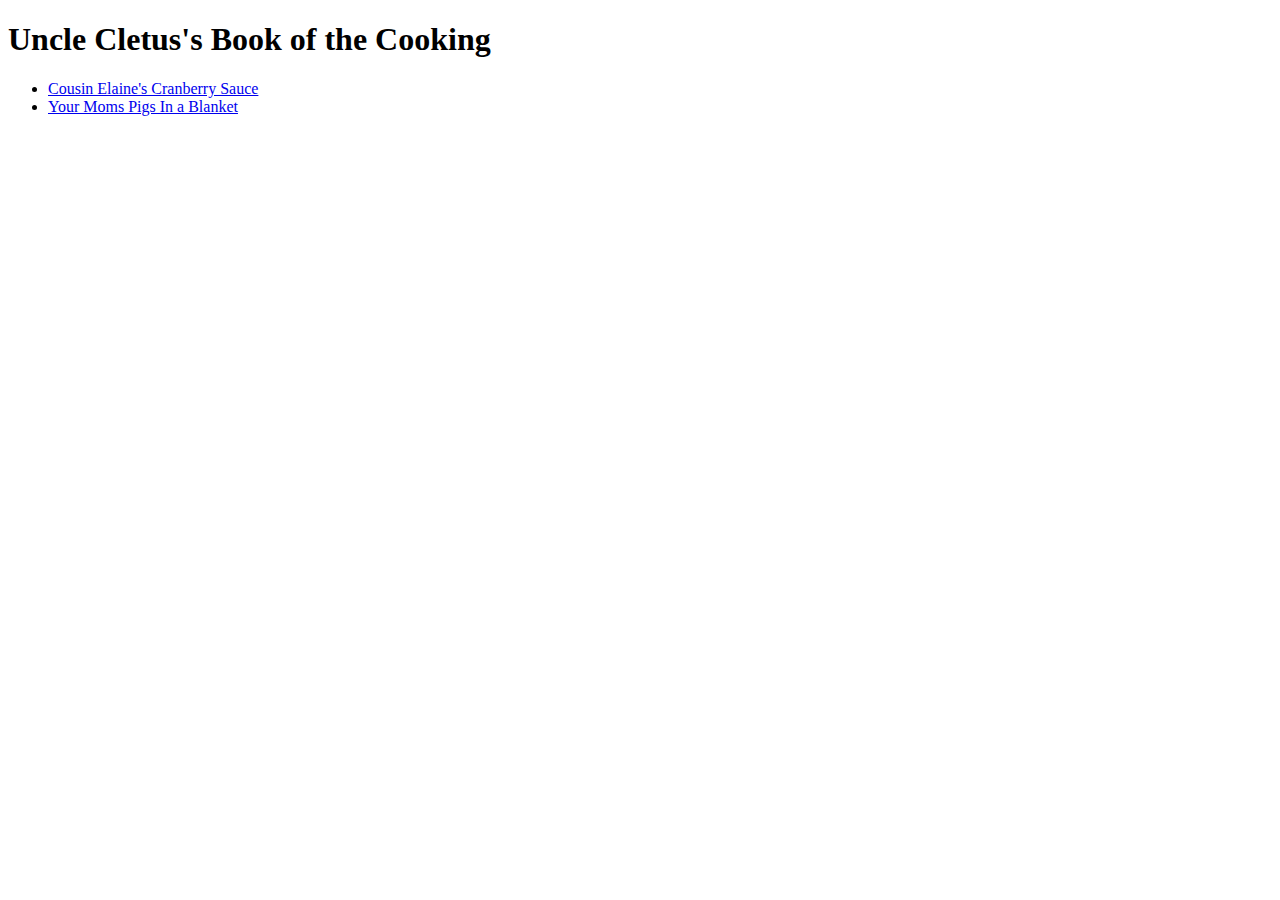
==== index.html @ b6747618 "Getting Started" ====
<!DOCTYPE html>
<html lang="en">
<head>
    <meta charset="UTF-8">
    <meta name="viewport" content="width=device-width, initial-scale=1.0">
    <title>Uncle Cletus's Cook book</title>
</head>
<body>
    <h1>Uncle Cletus's Book of the Cooking</h1>
    <ul>
        <li><a href="recipes/cranberry-sauce.html">Cousin Elaine's Cranberry Sauce</a></li>
        <li><a href="recipes/pigs-in-blanket.html">Your Moms Pigs In a Blanket</a></li>
    </ul>
    
    
</body>
</html>
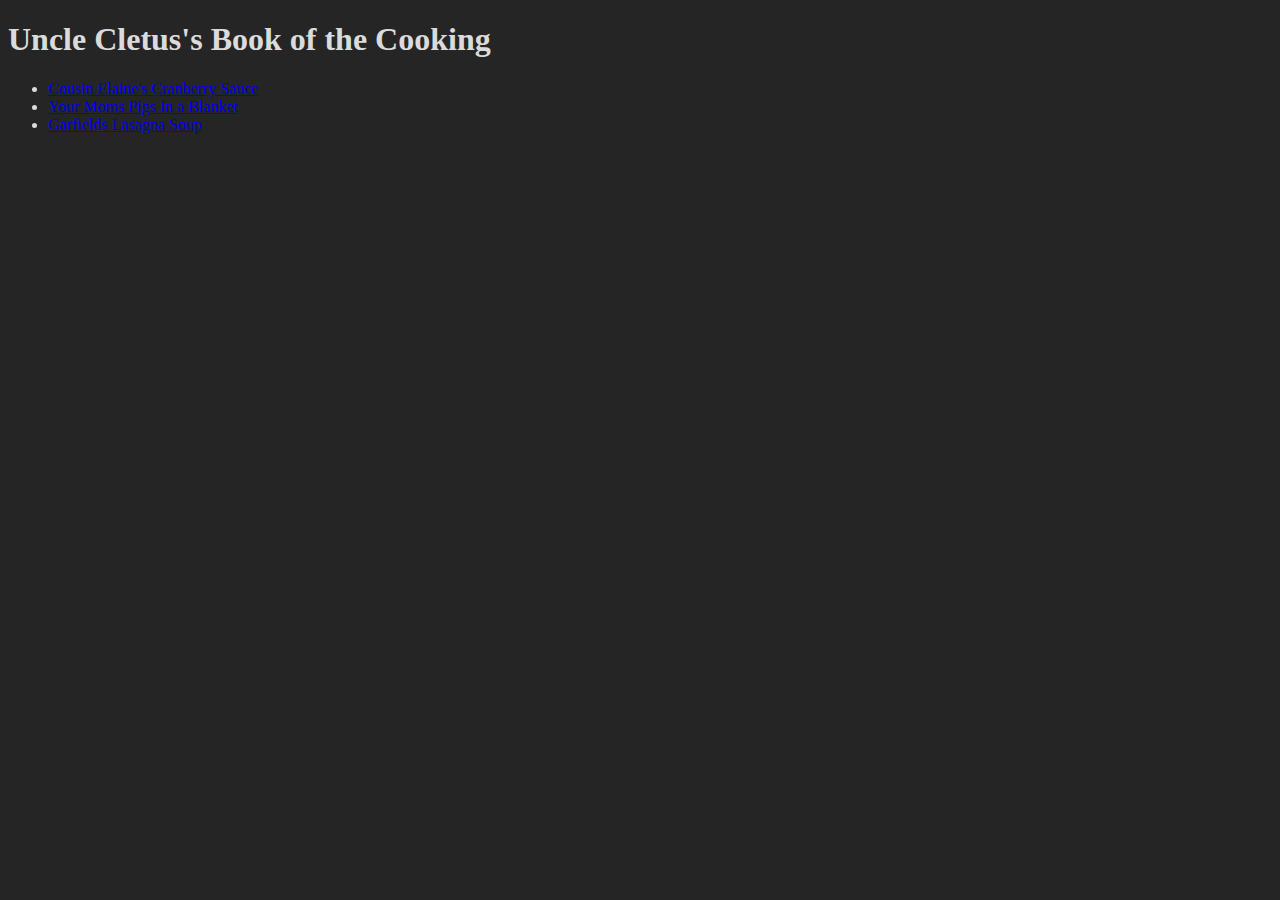
==== commit 13936131: "Finished Lesson 1" ====
--- a/index.html
+++ b/index.html
@@ -3,6 +3,7 @@
 <head>
     <meta charset="UTF-8">
     <meta name="viewport" content="width=device-width, initial-scale=1.0">
+    <link rel="stylesheet" href="style.css">
     <title>Uncle Cletus's Cook book</title>
 </head>
 <body>
@@ -10,6 +11,7 @@
     <ul>
         <li><a href="recipes/cranberry-sauce.html">Cousin Elaine's Cranberry Sauce</a></li>
         <li><a href="recipes/pigs-in-blanket.html">Your Moms Pigs In a Blanket</a></li>
+        <li><a href="recipes/lasagna-soup.html">Garfields Lasagna Soup</a></li>
     </ul>
     
     
--- a/style.css
+++ b/style.css
@@ -0,0 +1,10 @@
+/* Added because flashbangable white background hurt my eyeballs*/
+body{
+    background-color:#252525;
+}
+p, h1, h2, li{
+    color:#dbdbdb;
+}
+hr{
+    border: 1.5px solid #dbdbdb;
+}